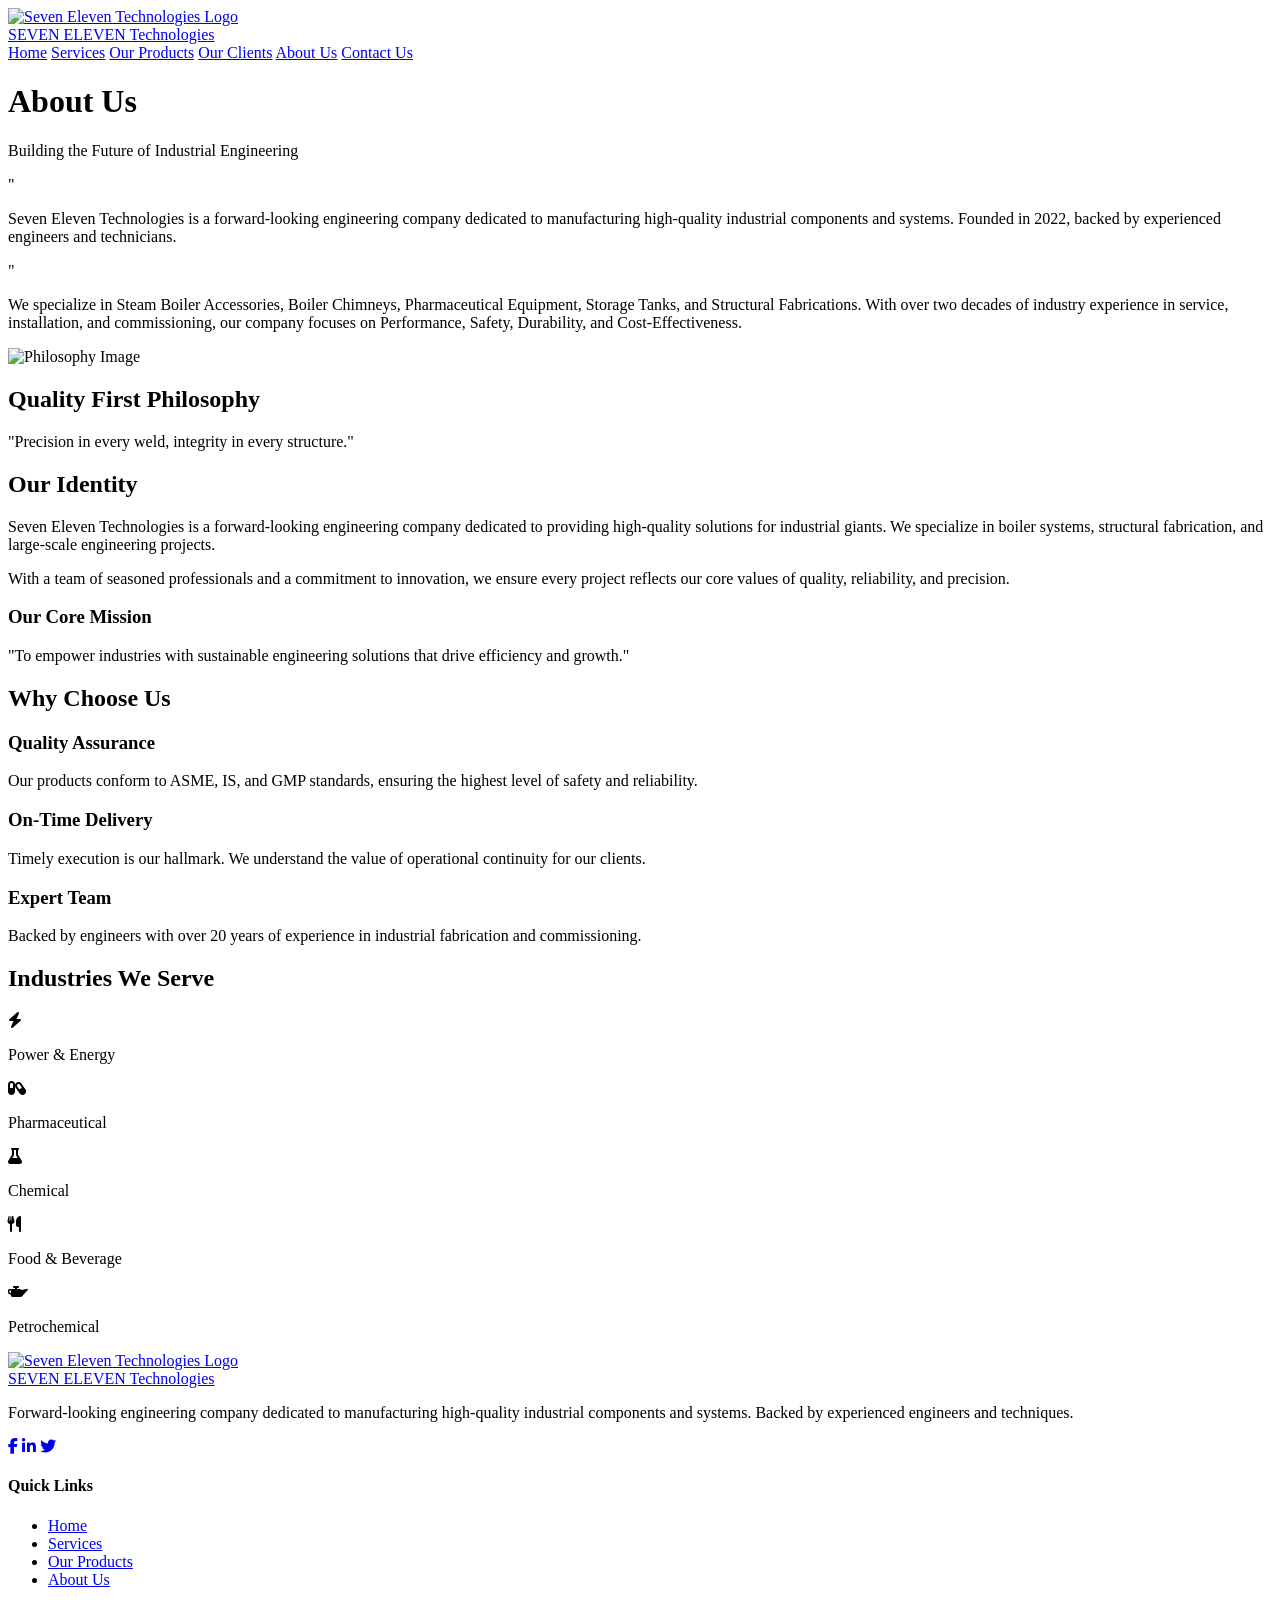
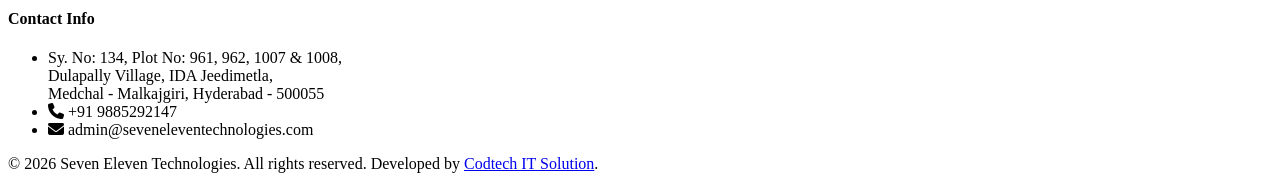
==== about.html @ 2cb5b443 "Sync footer brand with header across all pages" ====
<!DOCTYPE html>
<html lang="en">

<head>
    <meta charset="UTF-8">
    <meta name="viewport" content="width=device-width, initial-scale=1.0">
    <title>About Us | Seven Eleven Technologies</title>
    <script src="https://cdn.tailwindcss.com"></script>
    <link href="https://unpkg.com/aos@2.3.1/dist/aos.css" rel="stylesheet">
    <link rel="stylesheet" href="https://cdnjs.cloudflare.com/ajax/libs/font-awesome/6.4.0/css/all.min.css">
    <link rel="stylesheet" href="assets/css/style.css">
    <script>
        tailwind.config = {
            theme: {
                extend: {
                    colors: {
                        industrial: {
                            orange: '#FF8C00',
                            black: '#0B0B0B',
                            dark: '#1F1F1F'
                        }
                    }
                }
            }
        }
    </script>
</head>

<body class="bg-white text-industrial-black pt-20">

    <!-- Navbar -->
    <nav class="fixed top-0 w-full z-50 glass-nav py-4">
        <div class="max-w-7xl mx-auto px-4 flex items-center justify-between">
            <a href="index.html" class="flex items-center gap-4">
                <img src="assets/images/logo.png" alt="Seven Eleven Technologies Logo" class="h-16 w-auto">
                <div class="hidden lg:flex flex-col leading-none">
                    <span class="text-xl font-black text-industrial-black tracking-tighter">SEVEN ELEVEN</span>
                    <span
                        class="text-sm font-bold text-industrial-orange tracking-[0.2em] uppercase">Technologies</span>
                </div>
            </a>
            <div class="hidden md:flex space-x-8">
                <a href="index.html"
                    class="text-industrial-black hover:text-industrial-orange px-3 py-2 text-sm font-medium uppercase transition-colors border-b-2 border-transparent hover:border-industrial-orange">Home</a>
                <a href="services.html"
                    class="text-industrial-black hover:text-industrial-orange px-3 py-2 text-sm font-medium uppercase transition-colors border-b-2 border-transparent hover:border-industrial-orange">Services</a>
                <a href="products.html"
                    class="text-industrial-black hover:text-industrial-orange px-3 py-2 text-sm font-medium uppercase transition-colors border-b-2 border-transparent hover:border-industrial-orange">Our
                    Products</a>
                <a href="clients.html"
                    class="text-industrial-black hover:text-industrial-orange px-3 py-2 text-sm font-medium uppercase transition-colors border-b-2 border-transparent hover:border-industrial-orange">Our
                    Clients</a>
                <a href="about.html"
                    class="text-industrial-orange px-3 py-2 text-sm font-bold uppercase border-b-2 border-industrial-orange">About
                    Us</a>
                <a href="contact.html"
                    class="bg-industrial-orange text-white px-5 py-2 rounded-sm text-sm font-bold uppercase hover:bg-industrial-black hover:text-white transition-all">Contact
                    Us</a>
            </div>
        </div>
    </nav>

    <!-- Header -->
    <header class="bg-industrial-black py-20 text-center relative overflow-hidden">
        <div class="absolute inset-0 opacity-10 bg-[url('assets/images/hero-bg.png')] bg-cover bg-center"></div>
        <div class="relative z-10">
            <h1 class="text-5xl font-black text-white uppercase" data-aos="fade-down">About <span
                    class="text-industrial-orange">Us</span></h1>
            <p class="text-gray-400 mt-4 uppercase tracking-widest font-bold" data-aos="fade-up">Building the Future of
                Industrial Engineering</p>
        </div>
    </header>

    <!-- Company Description -->
    <section class="py-24 bg-orange-50/50">
        <div class="max-w-4xl mx-auto px-4">
            <div class="relative mb-16" data-aos="fade-up">
                <div class="absolute -top-6 -left-6 text-8xl text-industrial-orange/20 font-serif">"</div>
                <p class="text-2xl text-gray-700 leading-relaxed font-light italic text-center relative z-10">
                    Seven Eleven Technologies is a forward-looking engineering company dedicated to manufacturing
                    high-quality industrial components and systems. Founded in 2022, backed by experienced engineers and
                    technicians.
                </p>
                <div class="absolute -bottom-12 -right-6 text-8xl text-industrial-orange/20 font-serif">"</div>
            </div>
            <div class="text-lg text-gray-600 space-y-6" data-aos="fade-up">
                <p>We specialize in Steam Boiler Accessories, Boiler Chimneys, Pharmaceutical Equipment, Storage Tanks,
                    and Structural Fabrications. With over two decades of industry experience in service, installation,
                    and commissioning, our company focuses on Performance, Safety, Durability, and Cost-Effectiveness.
                </p>
            </div>
        </div>
    </section>

    <!-- Hero Section with Philosophy -->
    <section class="mt-20 relative h-[500px] flex items-center justify-center overflow-hidden">
        <img src="assets/images/about-philosophy.png" alt="Philosophy Image"
            class="absolute inset-0 w-full h-full object-cover">
        <div class="absolute inset-0 bg-industrial-black bg-opacity-60"></div>
        <div class="relative z-10 text-center px-4" data-aos="fade-up">
            <h2 class="text-industrial-orange text-3xl md:text-5xl font-black uppercase tracking-widest mb-4">Quality
                First Philosophy</h2>
            <div class="w-24 h-1 bg-industrial-orange mx-auto mb-6"></div>
            <p class="text-white text-xl md:text-3xl font-light italic max-w-4xl mx-auto">
                "Precision in every weld, integrity in every structure."
            </p>
        </div>
    </section>

    <!-- Company Overview -->
    <section class="py-20 bg-white">
        <div class="max-w-7xl mx-auto px-4">
            <div class="grid grid-cols-1 md:grid-cols-2 gap-16 items-center">
                <div data-aos="fade-right">
                    <h2 class="text-3xl font-bold mb-6 border-l-4 border-industrial-orange pl-4 uppercase">Our Identity
                    </h2>
                    <p class="text-gray-600 leading-relaxed mb-6">
                        Seven Eleven Technologies is a forward-looking engineering company dedicated to providing
                        high-quality solutions for industrial giants. We specialize in boiler systems, structural
                        fabrication, and large-scale engineering projects.
                    </p>
                    <p class="text-gray-600 leading-relaxed">
                        With a team of seasoned professionals and a commitment to innovation, we ensure every project
                        reflects our core values of quality, reliability, and precision.
                    </p>
                </div>
                <div data-aos="fade-left">
                    <div class="bg-gray-100 p-8 rounded-lg shadow-inner">
                        <h3 class="text-xl font-bold mb-4 text-industrial-black uppercase">Our Core Mission</h3>
                        <p class="text-gray-500 italic">"To empower industries with sustainable engineering solutions
                            that drive efficiency and growth."</p>
                    </div>
                </div>
            </div>
        </div>
    </section>

    <!-- Why Choose Us -->
    <section class="py-24 bg-gray-50">
        <div class="max-w-7xl mx-auto px-4">
            <h2 class="text-3xl font-black uppercase text-center mb-16" data-aos="fade-up">Why <span
                    class="text-industrial-orange">Choose Us</span></h2>
            <div class="grid grid-cols-1 md:grid-cols-3 gap-8">
                <div class="bg-white p-10 card-hover border-t-4 border-industrial-orange" data-aos="fade-up">
                    <h3 class="text-xl font-black uppercase mb-4">Quality Assurance</h3>
                    <p class="text-gray-600">Our products conform to ASME, IS, and GMP standards, ensuring the highest
                        level of safety and reliability.</p>
                </div>
                <div class="bg-white p-10 card-hover border-t-4 border-industrial-orange" data-aos="fade-up"
                    data-aos-delay="100">
                    <h3 class="text-xl font-black uppercase mb-4">On-Time Delivery</h3>
                    <p class="text-gray-600">Timely execution is our hallmark. We understand the value of operational
                        continuity for our clients.</p>
                </div>
                <div class="bg-white p-10 card-hover border-t-4 border-industrial-orange" data-aos="fade-up"
                    data-aos-delay="200">
                    <h3 class="text-xl font-black uppercase mb-4">Expert Team</h3>
                    <p class="text-gray-600">Backed by engineers with over 20 years of experience in industrial
                        fabrication and commissioning.</p>
                </div>
            </div>
        </div>
    </section>

    <!-- Industries Grid -->
    <section class="py-24 bg-industrial-black text-white">
        <div class="max-w-7xl mx-auto px-4 text-center">
            <h2 class="text-3xl font-black uppercase mb-16" data-aos="fade-up">Industries <span
                    class="text-industrial-orange">We Serve</span></h2>
            <div class="flex flex-wrap justify-center gap-12">
                <div class="w-40 text-center" data-aos="zoom-in">
                    <i class="fas fa-bolt text-4xl text-industrial-orange mb-4"></i>
                    <p class="font-bold text-sm uppercase">Power & Energy</p>
                </div>
                <div class="w-40 text-center" data-aos="zoom-in" data-aos-delay="50">
                    <i class="fas fa-capsules text-4xl text-industrial-orange mb-4"></i>
                    <p class="font-bold text-sm uppercase">Pharmaceutical</p>
                </div>
                <div class="w-40 text-center" data-aos="zoom-in" data-aos-delay="100">
                    <i class="fas fa-flask text-4xl text-industrial-orange mb-4"></i>
                    <p class="font-bold text-sm uppercase">Chemical</p>
                </div>
                <div class="w-40 text-center" data-aos="zoom-in" data-aos-delay="150">
                    <i class="fas fa-utensils text-4xl text-industrial-orange mb-4"></i>
                    <p class="font-bold text-sm uppercase">Food & Beverage</p>
                </div>
                <div class="w-40 text-center" data-aos="zoom-in" data-aos-delay="200">
                    <i class="fas fa-oil-can text-4xl text-industrial-orange mb-4"></i>
                    <p class="font-bold text-sm uppercase">Petrochemical</p>
                </div>
            </div>
        </div>
    </section>

    <!-- Footer -->
    <footer class="bg-white text-industrial-black py-20 border-t border-gray-100">
        <div class="max-w-7xl mx-auto px-4 sm:px-6 lg:px-8">
            <div class="grid grid-cols-1 md:grid-cols-4 gap-12">
                <div class="col-span-1 md:col-span-2">
                    <a href="index.html" class="flex items-center gap-4">
                        <img src="assets/images/logo.png" alt="Seven Eleven Technologies Logo" class="h-16 w-auto">
                        <div class="flex flex-col leading-none">
                            <span class="text-xl font-black text-industrial-black tracking-tighter">SEVEN ELEVEN</span>
                            <span
                                class="text-sm font-bold text-industrial-orange tracking-[0.2em] uppercase">Technologies</span>
                        </div>
                    </a>
                    <p class="mt-6 text-gray-600 max-w-md">
                        Forward-looking engineering company dedicated to manufacturing high-quality industrial
                        components and systems. Backed by experienced engineers and techniques.
                    </p>
                    <div class="mt-8 flex space-x-6">
                        <a href="#" class="text-gray-400 hover:text-industrial-orange text-xl transition-colors"><i
                                class="fab fa-facebook-f"></i></a>
                        <a href="#" class="text-gray-400 hover:text-industrial-orange text-xl transition-colors"><i
                                class="fab fa-linkedin-in"></i></a>
                        <a href="#" class="text-gray-400 hover:text-industrial-orange text-xl transition-colors"><i
                                class="fab fa-twitter"></i></a>
                    </div>
                </div>
                <div>
                    <h4 class="text-lg font-bold uppercase mb-8 border-b-2 border-industrial-orange inline-block pb-2">
                        Quick Links</h4>
                    <ul class="space-y-4">
                        <li><a href="index.html"
                                class="text-gray-600 hover:text-industrial-orange transition-colors">Home</a></li>
                        <li><a href="services.html"
                                class="text-gray-600 hover:text-industrial-orange transition-colors">Services</a></li>
                        <li><a href="products.html"
                                class="text-gray-600 hover:text-industrial-orange transition-colors">Our
                                Products</a></li>
                        <li><a href="about.html"
                                class="text-gray-600 hover:text-industrial-orange transition-colors">About Us</a>
                        </li>
                    </ul>
                </div>
                <div>
                    <h4 class="text-lg font-bold uppercase mb-8 border-b-2 border-industrial-orange inline-block pb-2">
                        Contact Info</h4>
                    <ul class="space-y-4 text-gray-600">
                        <li class="flex items-start">
                            <span>Sy. No: 134, Plot No: 961, 962, 1007 & 1008,<br>
                                Dulapally Village, IDA Jeedimetla,<br>
                                Medchal - Malkajgiri, Hyderabad - 500055</span>
                        </li>
                        <li class="flex items-center">
                            <i class="fas fa-phone mr-3 text-industrial-orange"></i>
                            <span>+91 9885292147</span>
                        </li>
                        <li class="flex items-center">
                            <i class="fas fa-envelope mr-3 text-industrial-orange"></i>
                            <span>admin@seveneleventechnologies.com</span>
                        </li>
                    </ul>
                </div>
            </div>
            <div class="mt-20 pt-8 border-t border-gray-100 text-center text-gray-400 text-sm">
                <p>&copy; 2026 Seven Eleven Technologies. All rights reserved. Developed by <a
                        href="https://www.codtechitsolutions.com/" target="_blank"
                        class="hover:text-industrial-orange transition-colors">Codtech IT Solution</a>.</p>
            </div>
        </div>
    </footer>

    <script src="https://unpkg.com/aos@2.3.1/dist/aos.js"></script>
    <script>
        AOS.init({ duration: 800, once: true });

        // Navbar Scroll Effect
        window.addEventListener('scroll', () => {
            const navbar = document.querySelector('nav');
            if (window.scrollY > 50) {
                navbar.classList.add('py-4');
                navbar.style.background = 'rgba(255, 255, 255, 1)';
            } else {
                navbar.classList.remove('py-4');
                navbar.style.background = 'rgba(255, 255, 255, 0.9)';
            }
        });
    </script>
</body>

</html>
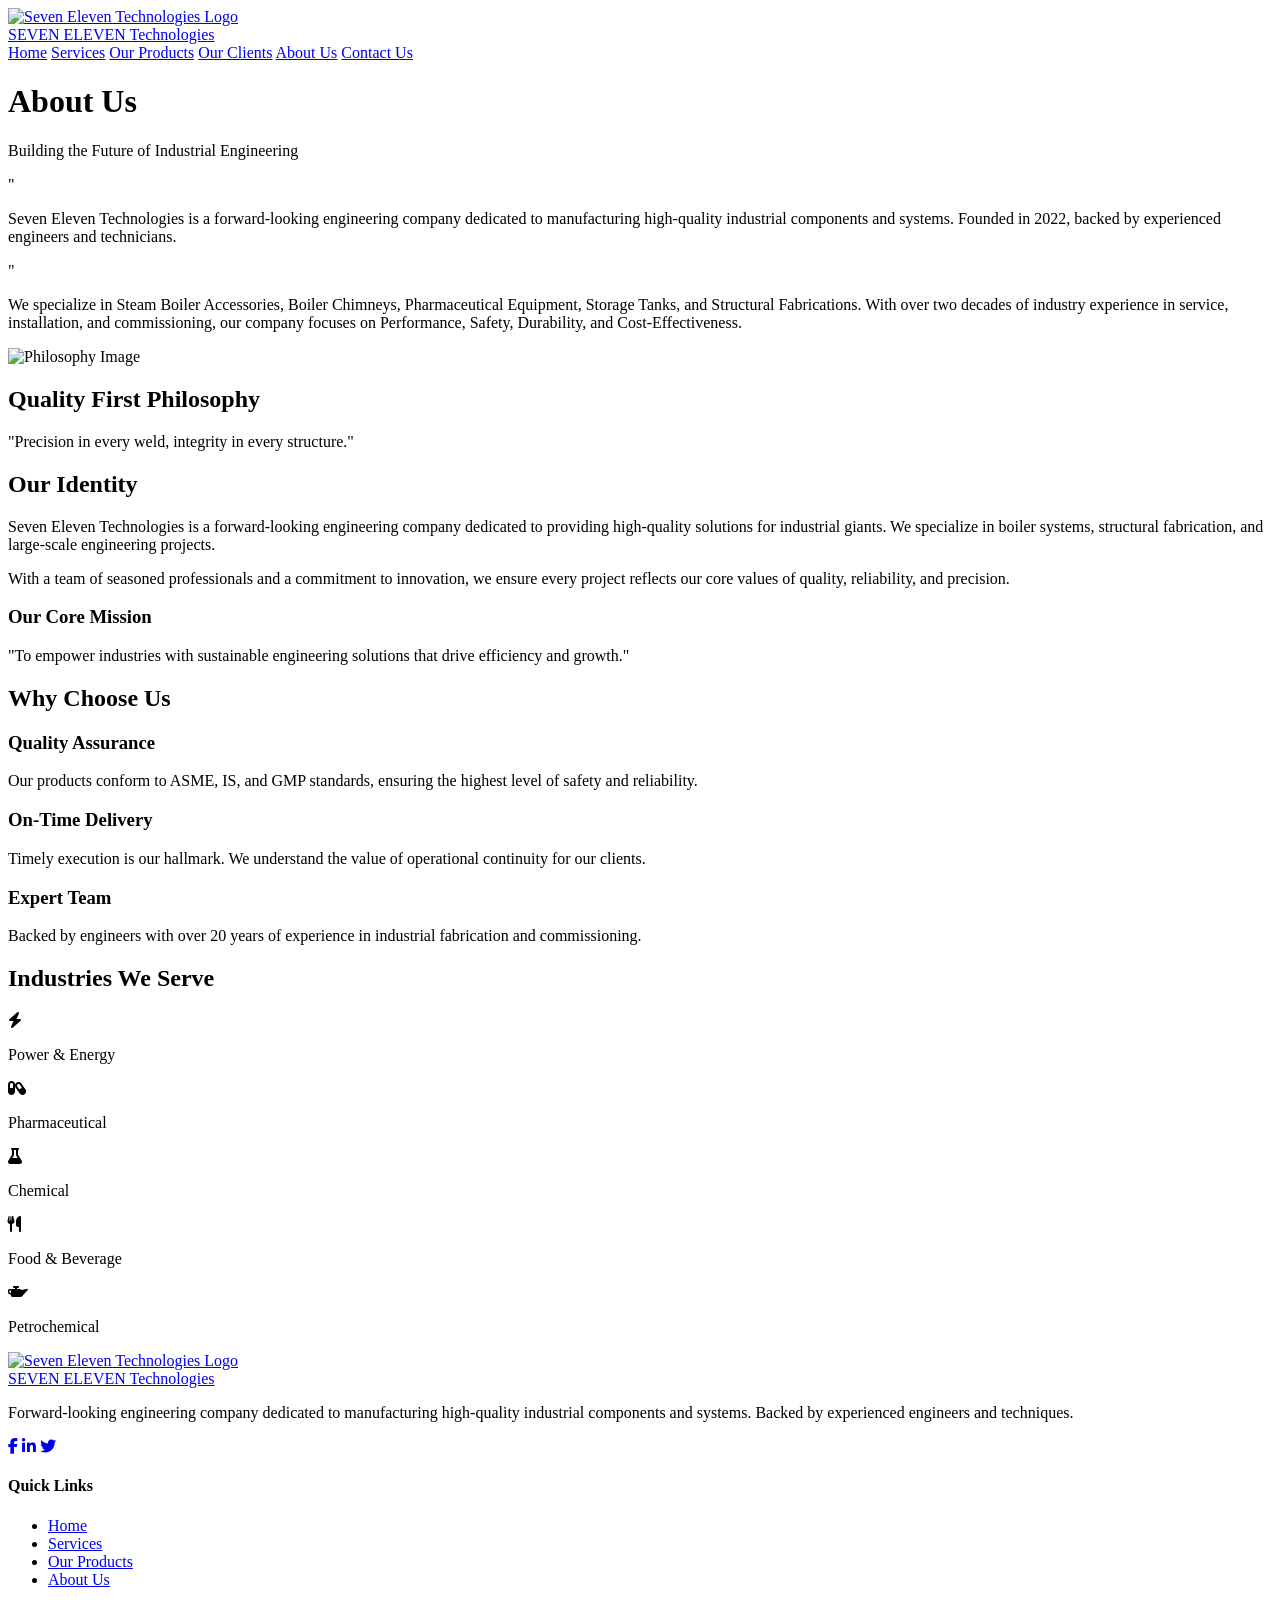
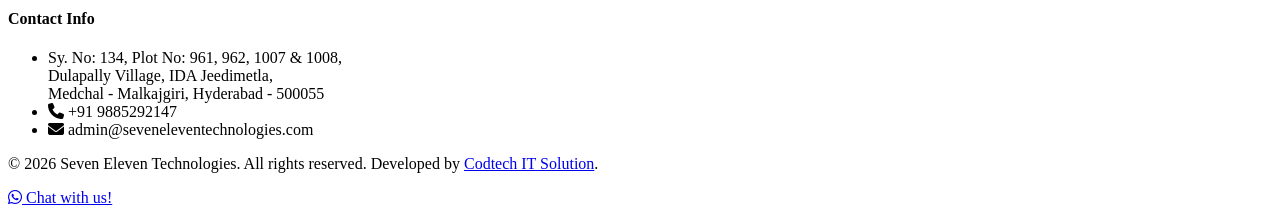
==== commit 1198ac5c: "Add floating WhatsApp button to all pages" ====
--- a/about.html
+++ b/about.html
@@ -278,6 +278,17 @@
             }
         });
     </script>
+
+    <!-- Floating WhatsApp Button -->
+    <a href="https://wa.me/919885292147" target="_blank"
+        class="fixed bottom-8 right-8 z-[999] bg-[#25D366] text-white w-16 h-16 rounded-full flex items-center justify-center shadow-2xl hover:scale-110 transition-transform duration-300 group"
+        aria-label="Chat on WhatsApp">
+        <i class="fab fa-whatsapp text-4xl"></i>
+        <span
+            class="absolute right-full mr-4 bg-industrial-black text-white px-4 py-2 rounded-sm text-sm font-bold opacity-0 group-hover:opacity-100 transition-opacity duration-300 whitespace-nowrap pointer-events-none">
+            Chat with us!
+        </span>
+    </a>
 </body>
 
 </html>
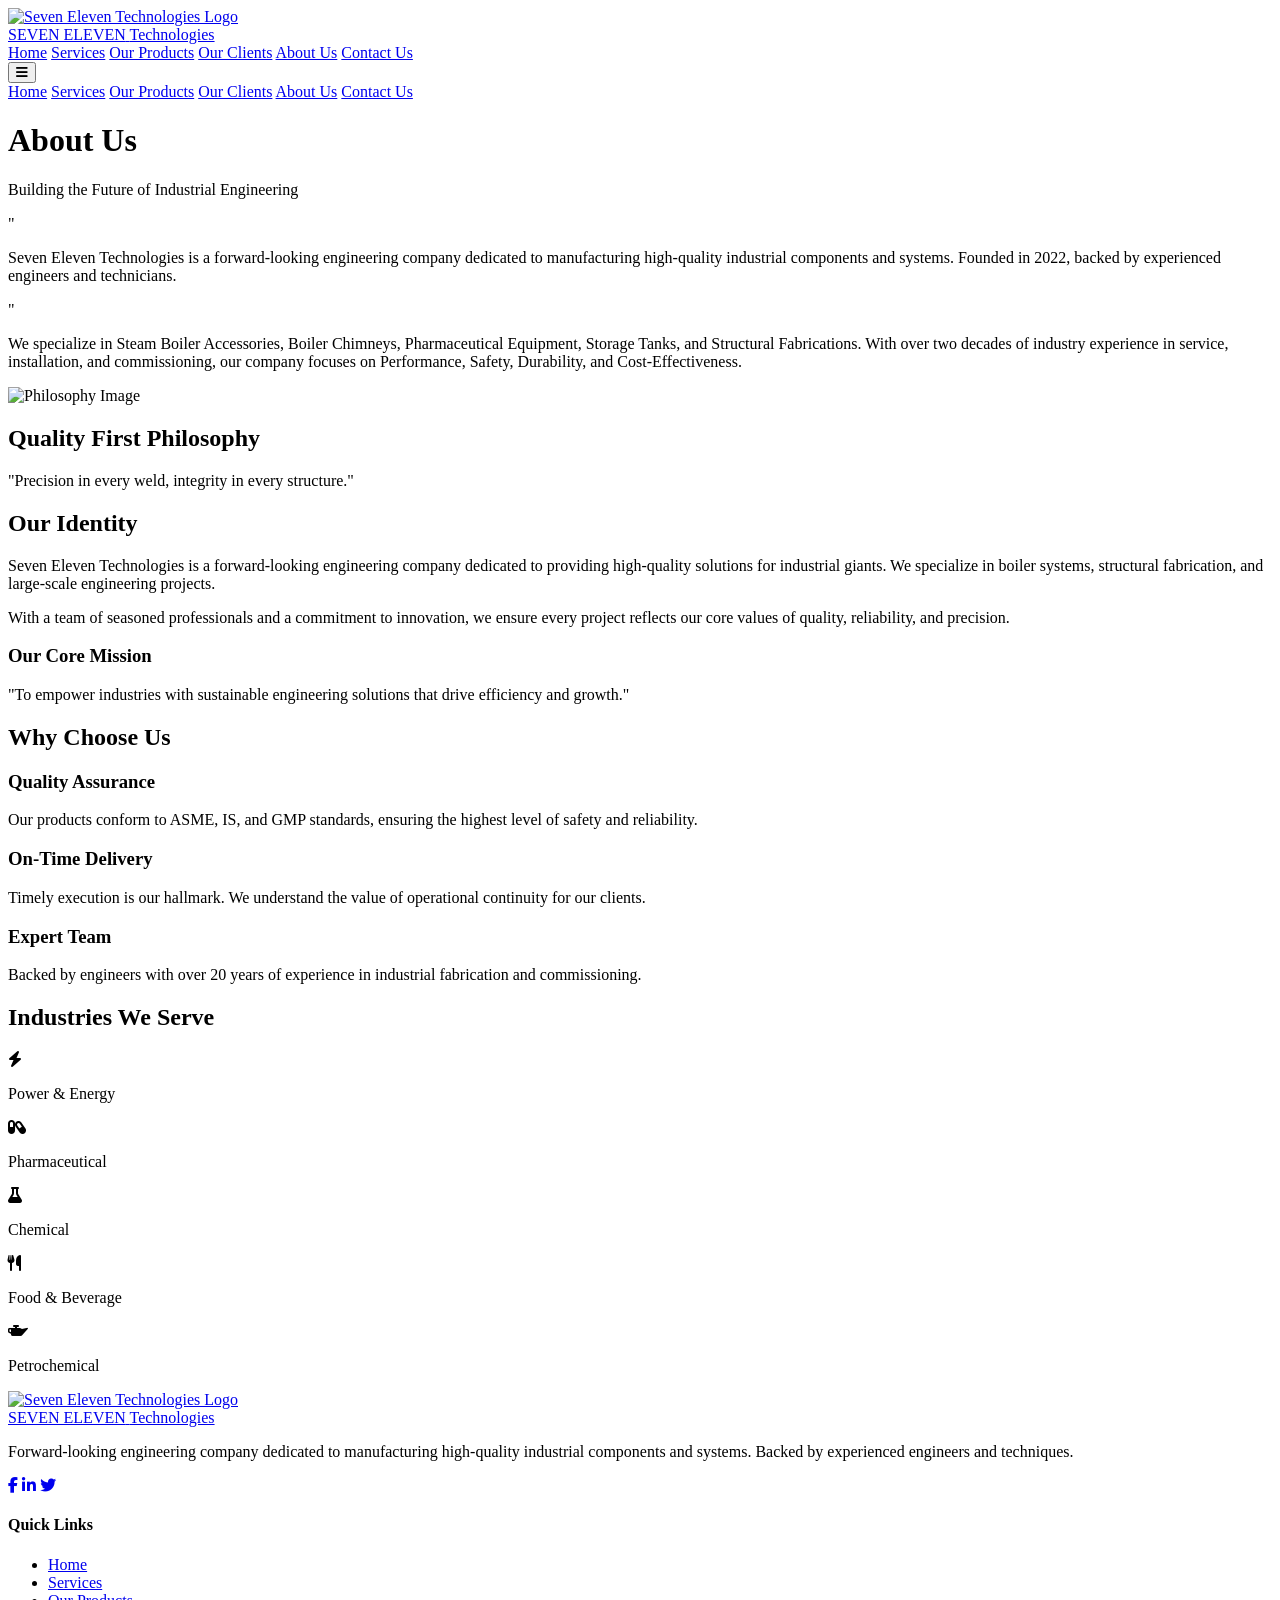
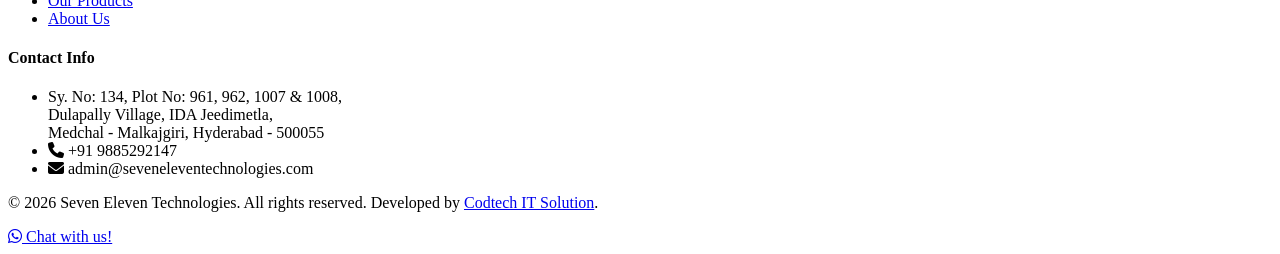
==== commit c0bb56e9: "Optimize about.html and services.html for mobile responsiveness" ====
--- a/about.html
+++ b/about.html
@@ -57,6 +57,34 @@
                     class="bg-industrial-orange text-white px-5 py-2 rounded-sm text-sm font-bold uppercase hover:bg-industrial-black hover:text-white transition-all">Contact
                     Us</a>
             </div>
+            <!-- Mobile Menu Button -->
+            <div class="md:hidden flex items-center">
+                <button id="mobile-menu-button" class="text-industrial-black focus:outline-none">
+                    <i class="fas fa-bars text-2xl"></i>
+                </button>
+            </div>
+        </div>
+        <!-- Mobile Menu -->
+        <div id="mobile-menu"
+            class="hidden md:hidden bg-white border-t border-gray-100 shadow-xl overflow-y-auto max-h-[calc(100vh-80px)]">
+            <div class="px-4 py-6 space-y-2">
+                <a href="index.html"
+                    class="block text-industrial-black hover:text-industrial-orange px-3 py-4 text-lg font-medium uppercase transition-colors">Home</a>
+                <a href="services.html"
+                    class="block text-industrial-black hover:text-industrial-orange px-3 py-4 text-lg font-medium uppercase transition-colors">Services</a>
+                <a href="products.html"
+                    class="block text-industrial-black hover:text-industrial-orange px-3 py-4 text-lg font-medium uppercase transition-colors">Our
+                    Products</a>
+                <a href="clients.html"
+                    class="block text-industrial-black hover:text-industrial-orange px-3 py-4 text-lg font-medium uppercase transition-colors">Our
+                    Clients</a>
+                <a href="about.html"
+                    class="block text-industrial-orange px-3 py-4 text-lg font-bold uppercase border-l-4 border-industrial-orange bg-orange-50">About
+                    Us</a>
+                <a href="contact.html"
+                    class="block bg-industrial-orange text-white px-3 py-4 text-lg font-bold uppercase text-center rounded-sm mt-4">Contact
+                    Us</a>
+            </div>
         </div>
     </nav>
 
@@ -200,9 +228,10 @@
                     <a href="index.html" class="flex items-center gap-4">
                         <img src="assets/images/logo.png" alt="Seven Eleven Technologies Logo" class="h-16 w-auto">
                         <div class="flex flex-col leading-none">
-                            <span class="text-xl font-black text-industrial-black tracking-tighter">SEVEN ELEVEN</span>
+                            <span class="text-base sm:text-xl font-black text-industrial-black tracking-tighter">SEVEN
+                                ELEVEN</span>
                             <span
-                                class="text-sm font-bold text-industrial-orange tracking-[0.2em] uppercase">Technologies</span>
+                                class="text-[10px] sm:text-sm font-bold text-industrial-orange tracking-[0.2em] uppercase">Technologies</span>
                         </div>
                     </a>
                     <p class="mt-6 text-gray-600 max-w-md">
@@ -281,11 +310,11 @@
 
     <!-- Floating WhatsApp Button -->
     <a href="https://wa.me/919885292147" target="_blank"
-        class="fixed bottom-8 right-8 z-[999] bg-[#25D366] text-white w-16 h-16 rounded-full flex items-center justify-center shadow-2xl hover:scale-110 transition-transform duration-300 group"
+        class="fixed bottom-6 right-6 sm:bottom-8 sm:right-8 z-[999] bg-[#25D366] text-white w-14 h-14 sm:w-16 sm:h-16 rounded-full flex items-center justify-center shadow-2xl hover:scale-110 transition-transform duration-300 group"
         aria-label="Chat on WhatsApp">
-        <i class="fab fa-whatsapp text-4xl"></i>
+        <i class="fab fa-whatsapp text-3xl sm:text-4xl"></i>
         <span
-            class="absolute right-full mr-4 bg-industrial-black text-white px-4 py-2 rounded-sm text-sm font-bold opacity-0 group-hover:opacity-100 transition-opacity duration-300 whitespace-nowrap pointer-events-none">
+            class="hidden sm:block absolute right-full mr-4 bg-industrial-black text-white px-4 py-2 rounded-sm text-sm font-bold opacity-0 group-hover:opacity-100 transition-opacity duration-300 whitespace-nowrap pointer-events-none">
             Chat with us!
         </span>
     </a>
